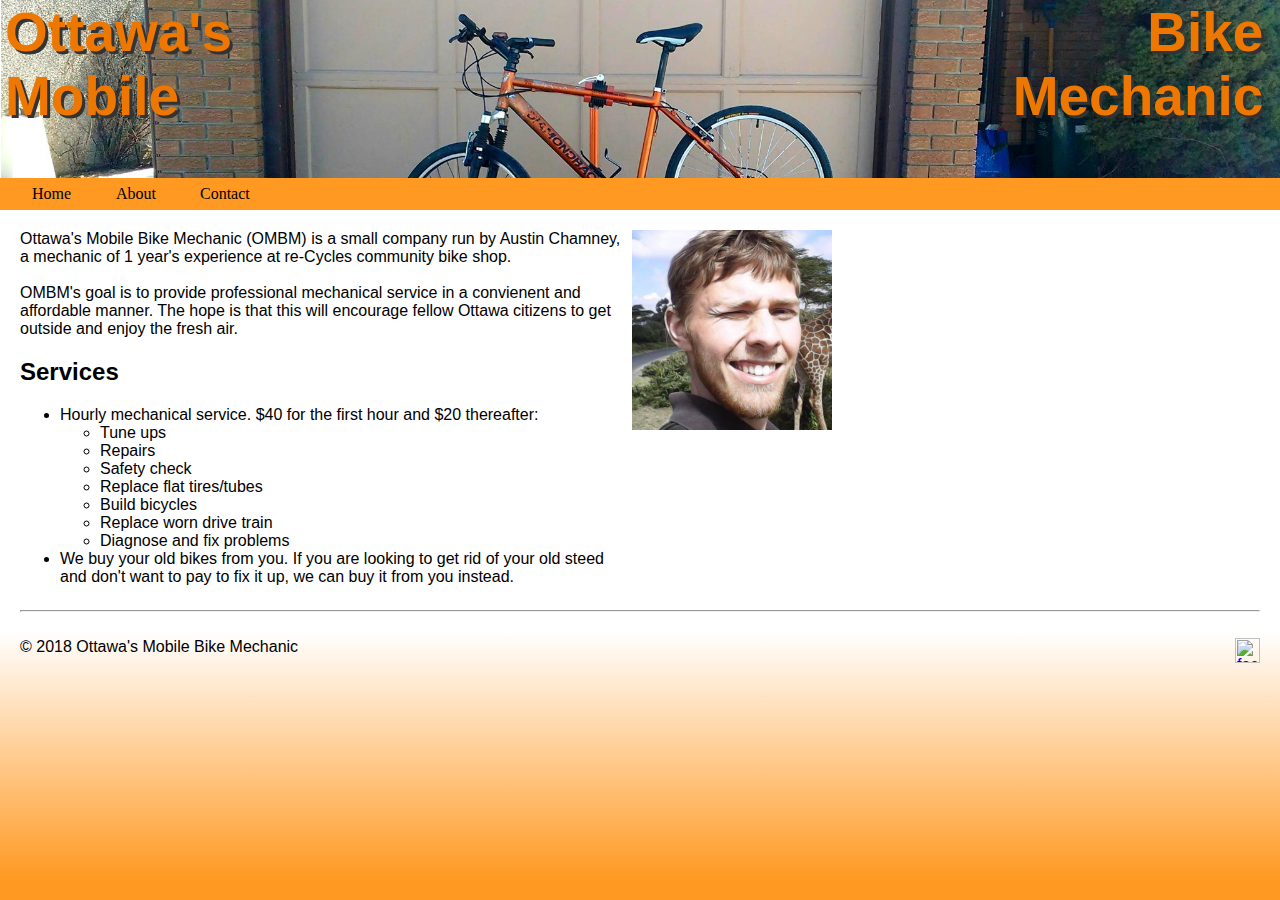
==== about.html @ 72ee697a "done part one" ====
<html>
    <head>
            <link rel="stylesheet" href="css/main.css" />
            <script src="https://code.jquery.com/jquery-3.3.1.min.js" integrity="sha256-FgpCb/KJQlLNfOu91ta32o/NMZxltwRo8QtmkMRdAu8=" crossorigin="anonymous"></script>
    </head>
    <body>
        <div class="header">
            <div class="htext h1">Ottawa's Mobile</div>
            <div class="htext h2">Bike Mechanic</div>
            <ul>
                <li><a href="index.html">Home</a></li>
                <li><a href="about.html">About</a></li>
                <li><a href="contact.html">Contact</a></li>
            </ul>
        </div>
        <div class="content1">
            <div class="p6">
                Ottawa's Mobile Bike Mechanic (OMBM) is a small company run by Austin Chamney, 
                a mechanic of 1 year's experience at re-Cycles community bike shop. 
                <br /><br />
                OMBM's goal is to provide professional mechanical service in a convienent and affordable manner. 
                The hope is that this will encourage fellow Ottawa citizens to get outside and enjoy the fresh air.  

                <h2>Services</h2>
                <ul>
                    <li>Hourly mechanical service. $40 for the first hour and $20 thereafter:
                        <ul>
                            <li>Tune ups</li>
                            <li>Repairs</li>
                            <li>Safety check</li>
                            <li>Replace flat tires/tubes</li>
                            <li>Build bicycles</li>
                            <li>Replace worn drive train</li>
                            <li>Diagnose and fix problems</li>
                        </ul>
                    </li>
                    <li>We buy your old bikes from you. If you are looking to get rid of your old steed and don't want to pay to fix it up, we can buy it from you instead.</li>
                </ul>
            </div>   
            <div class="p6">
                <img src="img/self.jpg" width="200px"/>
            </div>
            <br/>
            <hr>
            <br/>
            &copy; 2018 Ottawa's Mobile Bike Mechanic 
            <div style="float:right">
                <a href="https://www.facebook.com/ottawamobilebikerepair"><img src="https://c866088.ssl.cf3.rackcdn.com/assets/facebook40x40.png" alt="facebook" width="25px"></a>
            </div>
            <br/><br/><br/><br/>
        </div>
    </body>
</html>
---- css/main.css ----
body {
    padding: 0;
    margin: 0;
    background-color: #F92;
}
.header {
    width: 100%;
    height: 210px;
    background-image: url("../img/backdrop.jpg");
    background-repeat: no-repeat;
    background-attachment: fixed;
    background-size: 100% auto;
    position: relative;
}
.header ul {
    list-style-type: none;
    margin: 0;
    padding: 0;
    position: absolute;
    bottom: 0px;
    width: 100%;
    background-color: #F92;
}
.header li:first-child { margin-left: 20px; }
.header li { float: left; }
.header li a {
    display: block;
    width: 60px;
    padding: 7px 12px;
    color: black;
    text-decoration: none;
}
.header li a:hover {
    background-color: #E70;
    color: white;
}
.htext {
    font-size: 7vw;
    font-family: 'Helvetica', Tahoma, Geneva, Verdana, sans-serif;
    display: inline-block;
    width: 49%;
    word-spacing: 1000px;
    color: #E70;
    font-weight: 700;
    text-shadow: 3px 3px #333;
}
@media screen and (min-width: 800px) {
    .htext {
       font-size: 55px;
    }
  }
.htext.h2 {
    text-align: right;
}
.htext.h1 {
    padding-left: 5px;
}

.content1 {
    font-family: "Helvetica", sans-serif;
    padding: 20px;
    height: 70%;
/* Permalink - use to edit and share this gradient: http://colorzilla.com/gradient-editor/#ffffff+63,ff7b00+100 */
background: rgb(255,255,255); /* Old browsers */
background: -moz-linear-gradient(top, rgb(255,255,255) 63%, #f92 100%); /* FF3.6-15 */
background: -webkit-linear-gradient(top, rgb(255,255,255) 63%,#f92 100%); /* Chrome10-25,Safari5.1-6 */
background: linear-gradient(to bottom, rgb(255,255,255) 63%,#f92 100%); /* W3C, IE10+, FF16+, Chrome26+, Opera12+, Safari7+ */
filter: progid:DXImageTransform.Microsoft.gradient( startColorstr='#ffffff', endColorstr='#F92',GradientType=0 ); /* IE6-9 */
}
.content2 {
    font-family: "Helvetica", sans-serif;
    padding: 20px;
    height: 70%;
}
.insert {
    display: block;
    border: 1px solid #333;
    padding: 15px;
}
#message {
    padding-right:5px;
}
#carousel {
    position: relative;
    /*height: 1000px;*/
}
#carousel img {
    position: absolute;
    top: 0px;
    left: 0px;
    max-height: 400px;
}

.contact *{
    padding-bottom: 3px;
}

.p6, .p4, .p8 {
    display: inline-block;
    vertical-align: top;
}
.p4 {
    width: 32%;
}
.p8 {
    width: 65%;
}
.p6 {
    width: 49%;
}
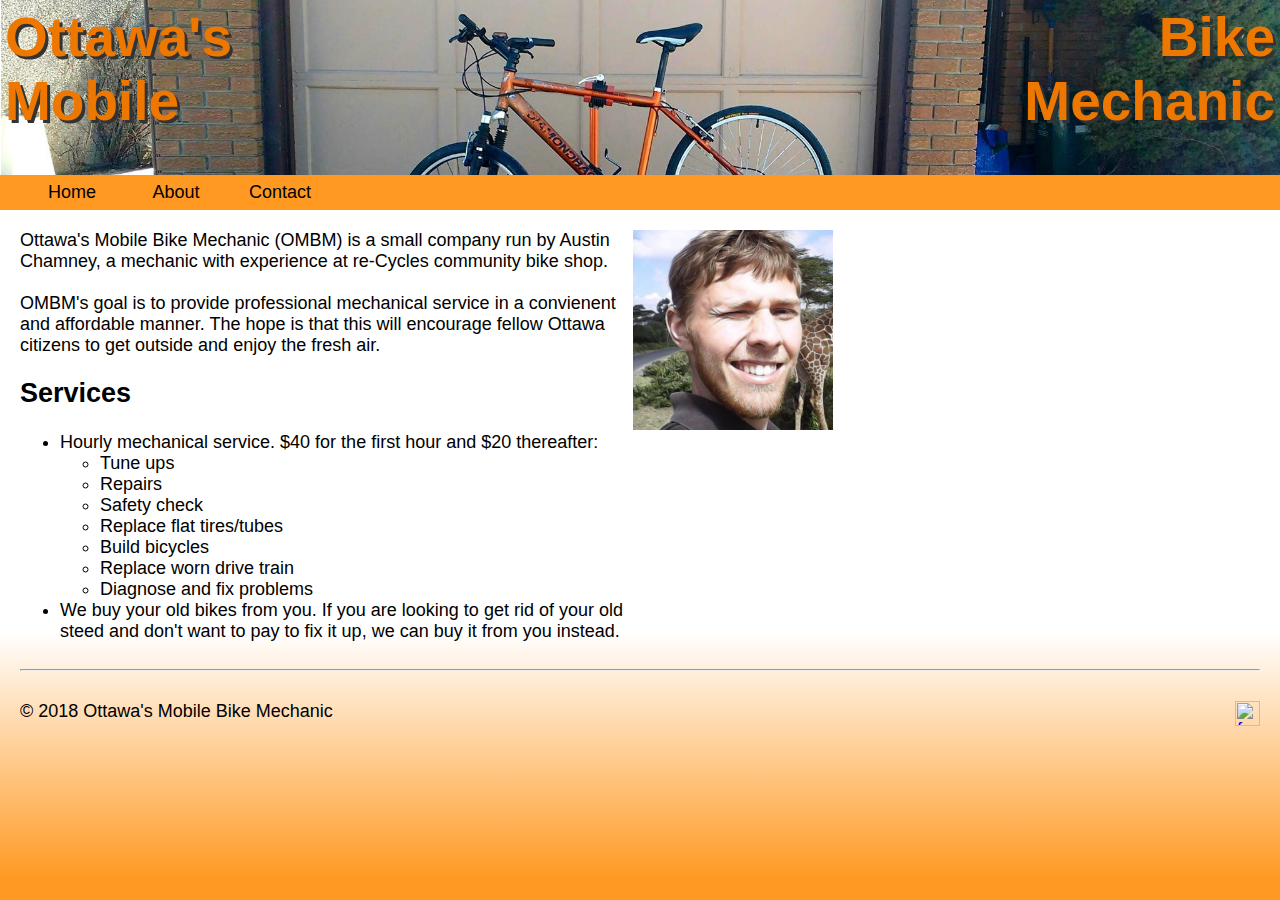
==== commit 61f70e27: "style changes" ====
--- a/about.html
+++ b/about.html
@@ -1,5 +1,6 @@
 <html>
     <head>
+            <meta name="viewport" content="width=device-width, initial-scale=1">
             <link rel="stylesheet" href="css/main.css" />
             <script src="https://code.jquery.com/jquery-3.3.1.min.js" integrity="sha256-FgpCb/KJQlLNfOu91ta32o/NMZxltwRo8QtmkMRdAu8=" crossorigin="anonymous"></script>
     </head>
@@ -16,7 +17,7 @@
         <div class="content1">
             <div class="p6">
                 Ottawa's Mobile Bike Mechanic (OMBM) is a small company run by Austin Chamney, 
-                a mechanic of 1 year's experience at re-Cycles community bike shop. 
+                a mechanic with experience at re-Cycles community bike shop. 
                 <br /><br />
                 OMBM's goal is to provide professional mechanical service in a convienent and affordable manner. 
                 The hope is that this will encourage fellow Ottawa citizens to get outside and enjoy the fresh air.  
--- a/css/main.css
+++ b/css/main.css
@@ -2,6 +2,8 @@
     padding: 0;
     margin: 0;
     background-color: #F92;
+    font-family: Helvetica, sans-serif;
+    font-size: 18px;
 }
 .header {
     width: 100%;
@@ -11,6 +13,7 @@
     background-attachment: fixed;
     background-size: 100% auto;
     position: relative;
+    display: flex;
 }
 .header ul {
     list-style-type: none;
@@ -22,10 +25,10 @@
     background-color: #F92;
 }
 .header li:first-child { margin-left: 20px; }
-.header li { float: left; }
+.header li { float: left; text-align: center; }
 .header li a {
     display: block;
-    width: 60px;
+    width: 80px;
     padding: 7px 12px;
     color: black;
     text-decoration: none;
@@ -38,11 +41,12 @@
     font-size: 7vw;
     font-family: 'Helvetica', Tahoma, Geneva, Verdana, sans-serif;
     display: inline-block;
-    width: 49%;
+    flex: 1;
     word-spacing: 1000px;
     color: #E70;
     font-weight: 700;
     text-shadow: 3px 3px #333;
+    padding: 5px;
 }
 @media screen and (min-width: 800px) {
     .htext {
@@ -51,9 +55,6 @@
   }
 .htext.h2 {
     text-align: right;
-}
-.htext.h1 {
-    padding-left: 5px;
 }
 
 .content1 {
@@ -107,4 +108,13 @@
 }
 .p6 {
     width: 49%;
+}
+
+@media screen and (max-width: 700px) {
+    .p6, .p4, .p8 {
+        width: 100%;
+    }
+    .content2 {
+        margin-top: 200px;
+    }
 }